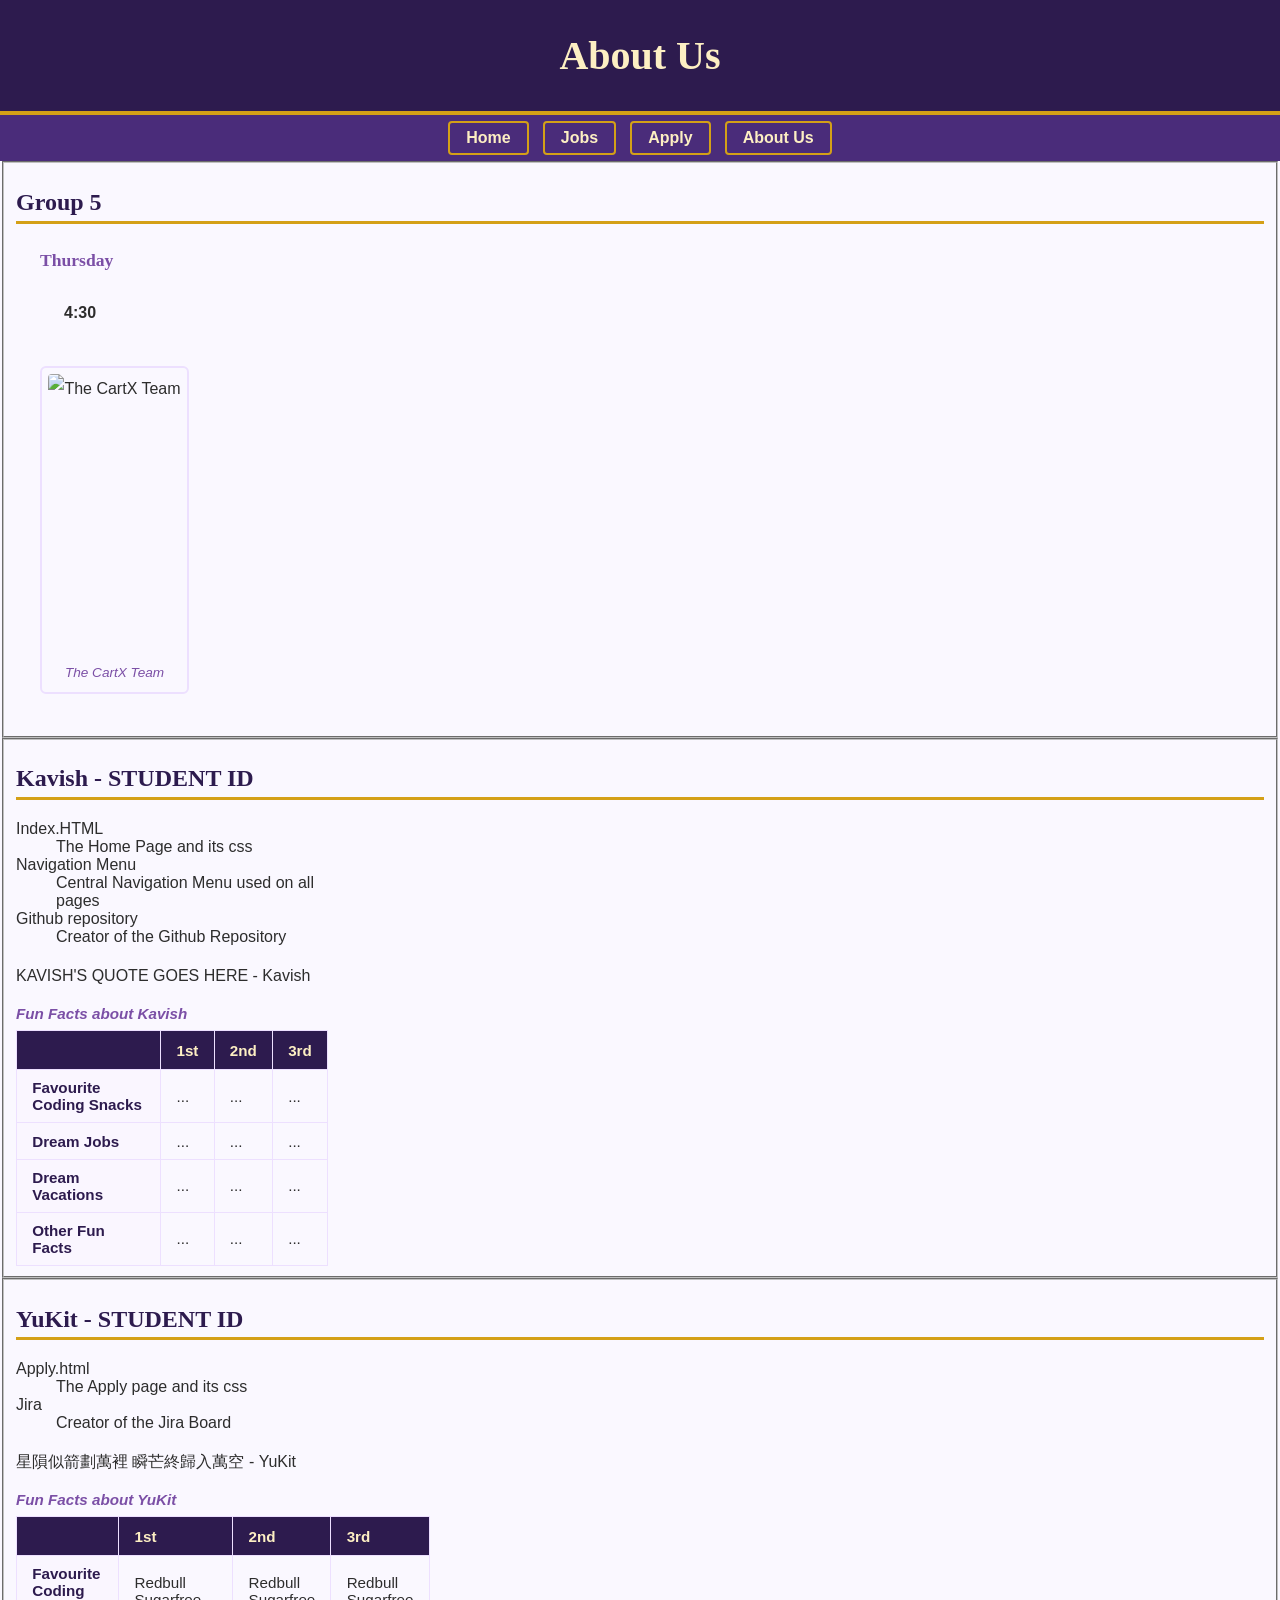
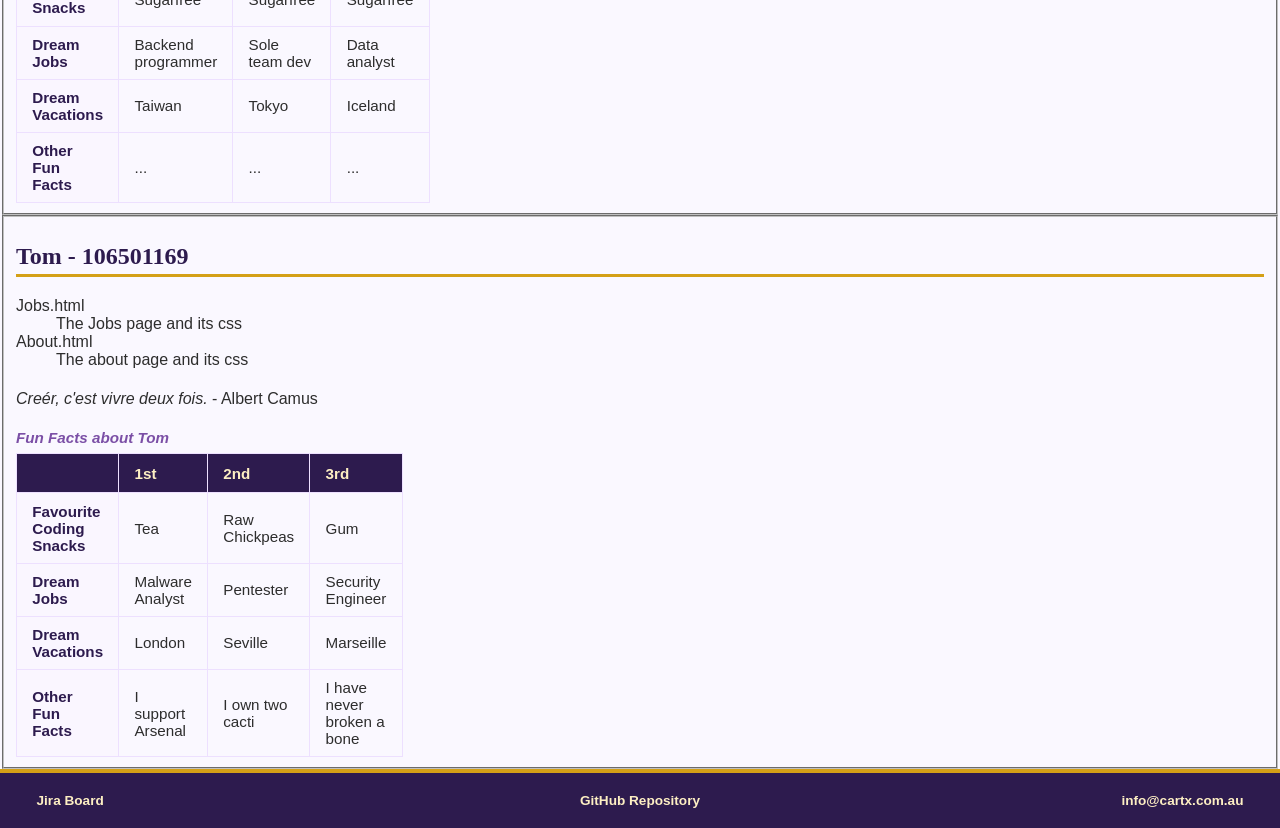
==== about.html @ 68adf2fe "Added YuKit's information" ====
<!DOCTYPE html>
<html lang = "en">
    <head>
        <meta charset="utf-8">
        <meta name="description" content="Part of Assignment 1 for Web Tech Project">
        <meta name="keywords" content="about">
        <meta name="author" content="Tom Holliday" >
        <title>About Our Team</title>
        <link rel = "stylesheet" href = "styles.css">
        <style>
            table {
                width: 25%;
            }
            tbody :hover{
                background-color: #c4aadf;
            }
        </style>
    </head>
    <body>
        <header>
            <h1>About Us</h1>
        </header>

        <nav>
            <p class="menu"><a href="index.html">Home</a></p>
            <p class="menu"><a href="jobs.html">Jobs</a></p>
            <p class="menu"><a href="apply.html">Apply</a></p>
            <p class="menu"><a href="about.html">About Us</a></p>
        </nav>
      
        <fieldset>
            <h2>
                Group 5
            </h2>
            <ul style = "list-style: none;">
                <li>
                    <h3>Thursday</h3>
                    <ul style = "list-style: none;">
                        <li>
                            <h4>4:30</h4>
                        </li>
                    </ul>
                </li>
                <li>
                    <figure>
                        <img src="images/group_photo.webp" alt="The CartX Team" loading="lazy" class="group_image">
                        <figcaption>The CartX Team</figcaption>
                    </figure>
                </li>
            </ul>
        </fieldset>
      
        <fieldset>
            <h2>
                Kavish - STUDENT ID
            </h2>
                <dl>
                    <dt>Index.HTML</dt>
                    <dd>The Home Page and its css</dd>
                    <dt>Navigation Menu</dt>
                    <dd>Central Navigation Menu used on all pages</dd>
                    <dt>Github repository</dt>
                    <dd>Creator of the Github Repository</dd>
                </dl>
            <p lang ="">KAVISH'S QUOTE GOES HERE - Kavish</p>
            <table>
                <caption>Fun Facts about Kavish</caption>
                <thead>
                    <tr>
                        <th scope="col"></th>
                        <th scope="col">1st</th>
                        <th scope="col">2nd</th>
                        <th scope="col">3rd</th>
                    </tr>
                </thead>
                <tbody>
                    <tr>
                        <th>Favourite Coding Snacks</th>
                        <td>...</td>
                        <td>...</td>
                        <td>...</td>
                    </tr>
                    <tr>
                        <th>Dream Jobs</th>
                        <td>...</td>
                        <td>...</td>
                        <td>...</td>
                    </tr>
                    <tr>
                        <th>Dream Vacations</th>
                        <td>...</td>
                        <td>...</td>
                        <td>...</td>
                    </tr>
                    <tr>
                        <th>Other Fun Facts</th>
                        <td>...</td>
                        <td>...</td>
                        <td>...</td>
                    </tr>
                </tbody>
            </table>
        </fieldset>
      
        <fieldset>
            <h2>
                YuKit - STUDENT ID
            </h2>
                <dl style = "color: #7b4fa6">
                    <dt>Apply.html</dt>
                    <dd>The Apply page and its css</dd>
                    <dt>Jira</dt>
                    <dd>Creator of the Jira Board</dd>
                </dl>
            <p lang ="zh-Hant">星隕似箭劃萬裡 瞬芒終歸入萬空 - YuKit</p>
            <table>
                <caption>Fun Facts about YuKit</caption>
                <thead>
                    <tr>
                        <th scope="col"></th>
                        <th scope="col">1st</th>
                        <th scope="col">2nd</th>
                        <th scope="col">3rd</th>
                    </tr>
                </thead>
                <tbody>
                    <tr>
                        <th>Favourite Coding Snacks</th>
                        <td>Redbull Sugarfree</td>
                        <td>Redbull Sugarfree</td>
                        <td>Redbull Sugarfree</td>
                    </tr>
                    <tr>
                        <th>Dream Jobs</th>
                        <td>Backend programmer</td>
                        <td>Sole team dev</td>
                        <td>Data analyst</td>
                    </tr>
                    <tr>
                        <th>Dream Vacations</th>
                        <td>Taiwan</td>
                        <td>Tokyo</td>
                        <td>Iceland</td>
                    </tr>
                    <tr>
                        <th>Other Fun Facts</th>
                        <td>...</td>
                        <td>...</td>
                        <td>...</td>
                    </tr>
                </tbody>
            </table>
        </fieldset>
      
        <fieldset>
            <h2>
                Tom - 106501169
            </h2>
            <dl>
                <dt>Jobs.html</dt>
                <dd>The Jobs page and its css</dd>
                <dt>About.html</dt>
                <dd>The about page and its css</dd>
            </dl>
            <p lang ="fr"><em>Creér, c'est vivre deux fois.</em> - Albert Camus</p>
            <table>
                <caption>Fun Facts about Tom</caption>
                <thead>
                    <tr>
                        <th scope="col"></th>
                        <th scope="col">1st</th>
                        <th scope="col">2nd</th>
                        <th scope="col">3rd</th>
                    </tr>
                </thead>
                <tbody>
                    <tr>
                        <th>Favourite Coding Snacks</th>
                        <td>Tea</td>
                        <td>Raw Chickpeas</td>
                        <td>Gum</td>
                    </tr>
                    <tr>
                        <th>Dream Jobs</th>
                        <td>Malware Analyst</td>
                        <td>Pentester</td>
                        <td>Security Engineer</td>
                    </tr>
                    <tr>
                        <th>Dream Vacations</th>
                        <td>London</td>
                        <td>Seville</td>
                        <td>Marseille</td>
                    </tr>
                    <tr>
                        <th>Other Fun Facts</th>
                        <td>I support Arsenal</td>
                        <td>I own two cacti</td>
                        <td>I have never broken a bone</td>
                    </tr>
                </tbody>
            </table>
        </fieldset>
    
        <footer>
            <p><a href="https://your-jira-board-link.atlassian.net" target="_blank" rel="noopener noreferrer">Jira Board</a></p>
            <p><a href="https://github.com/104001159/Applied-Web-Project.git" target="_blank" rel="noopener noreferrer">GitHub Repository</a></p>
            <p><a href="mailto:info@cartx.com.au">info@cartx.com.au</a></p>
        </footer>
    </body>
</html>
---- styles.css ----
/*
filename: styles.css
author: Kavish Shanmugam
created: 04/04/2026
last modified: 06/04/2026
description: index.html styles for CartX project, designed to be clean, modern, and responsive with a focus on typography, layout, and accessibility.
*/

/* UNIVERSAL & BASE */

* {
    font-family: 'Trebuchet MS', Arial, sans-serif;
    color: #2d2d2d;
    box-sizing: border-box;
}

body {
    background-color: #faf8ff;
    margin: 0;
    padding: 0;
}

/* TYPOGRAPHY */

h1, h2, h3 {
    font-family: Georgia, serif;
}

h1 {
    font-size: 2.5em;
    color: #fdefc3;
    margin: 0.2em 0;
}

h2 {
    font-size: 1.5em;
    color: #2d1b4e;
    border-bottom: 3px solid #d4a017;
    padding-bottom: 0.2em;
}

h3 {
    color: #7b4fa6;
    font-size: 1.1em;
}

p {
    line-height: 1.7;
}

/* HEADER */

header {
    background-color: #2d1b4e;
    text-align: center;
    padding: 1.5em;
    border-bottom: 4px solid #d4a017;
    background-image: url('images/fade.jpg');
    background-repeat: repeat;
}

header img {
    width: 80px;
    margin-bottom: 0.3em;
}

.slogan {
    color: #fdefc3;
    font-style: italic;
    font-size: 1em;
    margin: 0;
}

/* NAVIGATION */

nav {
    background-color: #4a2c7a;
    padding: 0.6em 1em;
    text-align: center;
}

.menu {
    display: inline-block;
    margin: 0 0.3em;
}

nav a {
    color: #fdefc3;
    text-decoration: none;
    font-weight: bold;
    padding: 0.4em 1em;
    border: 2px solid #d4a017;
    border-radius: 4px;
}

nav a:hover {
    background-color: #d4a017;
    color: #2d1b4e;
}

/* ARTICLE & SECTIONS */

article {
    max-width: 1100px;
    margin: 1.5em auto;
    padding: 0 1em;
    min-width: 30em;
}

section {
    margin-bottom: 2em;
    padding: 1em 1.2em;
    background-color: #ffffff;
    border-radius: 6px;
    border: 1px solid #ede0ff;
}

/* ASIDE */

aside {
    float: right;
    width: 25%;
    margin: 0 0 1em 1.5em;
    padding: 0.8em 1em;
    border: 2px solid #d4a017;
    border-radius: 6px;
    background-color: #faf6ff;
    box-shadow: 4px 4px 8px #c9b8e8;
    font-style: italic;
}

aside h3 {
    margin-top: 0;
}

aside ul {
    padding-left: 1.2em;
}

aside a {
    color: #7b4fa6;
    text-decoration: none;
}

aside a:hover {
    color: #d4a017;
    text-decoration: underline;
}

/* FIGURE & IMAGE */

figure {
    display: inline-block;
    border: 2px solid #ede0ff;
    padding: 0.4em;
    border-radius: 6px;
    text-align: center;
    margin: 1em 0;
}

figure img {
    width: 100%;
    max-width: 700px;
    height: 280px;
    object-fit: cover;
    border-radius: 4px;
    display: block;
}

figcaption {
    font-style: italic;
    font-size: 0.85em;
    color: #7b4fa6;
    margin-top: 0.4em;
}

/* SEARCH FORM */

#search form {
    margin-top: 0.8em;
}

#search label {
    font-weight: bold;
    margin-right: 0.5em;
    color: #2d1b4e;
}

#search input[type="search"] {
    padding: 0.5em 0.8em;
    width: 280px;
    border: 2px solid #c9b8e8;
    border-radius: 4px 0 0 4px;
    font-size: 0.95em;
    font-family: inherit;
    outline: none;
}

#search input[type="search"]:focus {
    border-color: #d4a017;
}

#search input[type="submit"] {
    padding: 0.5em 1.2em;
    background-color: #2d1b4e;
    color: #fdefc3;
    border: 2px solid #2d1b4e;
    border-radius: 0 4px 4px 0;
    font-weight: bold;
    cursor: pointer;
    font-family: inherit;
    font-size: 0.95em;
}

#search input[type="submit"]:hover {
    background-color: #d4a017;
    border-color: #d4a017;
    color: #2d1b4e;
}

/* LISTS */

ul, ol {
    line-height: 1.9;
    padding-left: 1.5em;
}

/* TABLE */

table {
    width: 100%;
    border-collapse: collapse;
    margin-top: 1em;
    font-size: 0.95em;
}

caption {
    font-weight: bold;
    font-style: italic;
    margin-bottom: 0.5em;
    color: #7b4fa6;
    text-align: left;
}

table, th, td {
    border: 1px solid #ede0ff;
}

thead tr {
    background-color: #2d1b4e;
}

thead th {
    color: #fdefc3;
    padding: 0.7em 1em;
    text-align: left;
}

tbody th {
    background-color: #faf6ff;
    padding: 0.6em 1em;
    font-weight: bold;
    text-align: left;
    color: #2d1b4e;
}

tbody td {
    padding: 0.6em 1em;
}

tbody tr:hover {
    background-color: #f3ecff;
}

tbody tr:nth-child(even) {
    background-color: #faf8ff;
}

/* Merged cell styling */
.merged-cell {
    font-style: italic;
    color: #7b4fa6;
    background-color: #f3ecff;
}

/* ACKNOWLEDGEMENT OF COUNTRY */

#acknowledgement {
    background-color: #faf6ff;
    border-left: 5px solid #d4a017;
}

#acknowledgement h2 {
    color: #4a2c7a;
}

/* FOOTER */

footer {
    background-color: #2d1b4e;
    border-top: 4px solid #d4a017;
    padding: 1em;
    clear: both;
    text-align: center;
    overflow: hidden;
}

footer p {
    display: inline-block;
    width: 32%;
    margin: 0;
    font-size: 0.85em;
}

footer p:first-child {
    text-align: left;
}

footer p:nth-child(2) {
    text-align: center;
}

footer p:last-child {
    text-align: right;
}

footer a {
    color: #fdefc3;
    text-decoration: none;
    font-weight: bold;
}

footer a:hover {
    color: #d4a017;
    text-decoration: underline;
}

/* JOBS.HTML */
.applyhere a: hover {
    color: #2d1b4e;
    text-decoration: underline;
}

.moneygraphic {
    max-width: 1.5em;
}

.container {
    display: flex;
    border : 2px solid #2d1b4e;
}

.container div {
    border-right: 1px solid #2d1b4e;
    padding: 10px;
}

.container .end {
    border: none;
}

#topofjobs {
    display: flex;
    justify-content: center;
    border: none;
    font-size: 2em;
}
/*ABOUT.HTML*/
dl {
    width: 25%;
}
.side_by_side {
    display:flex;
}
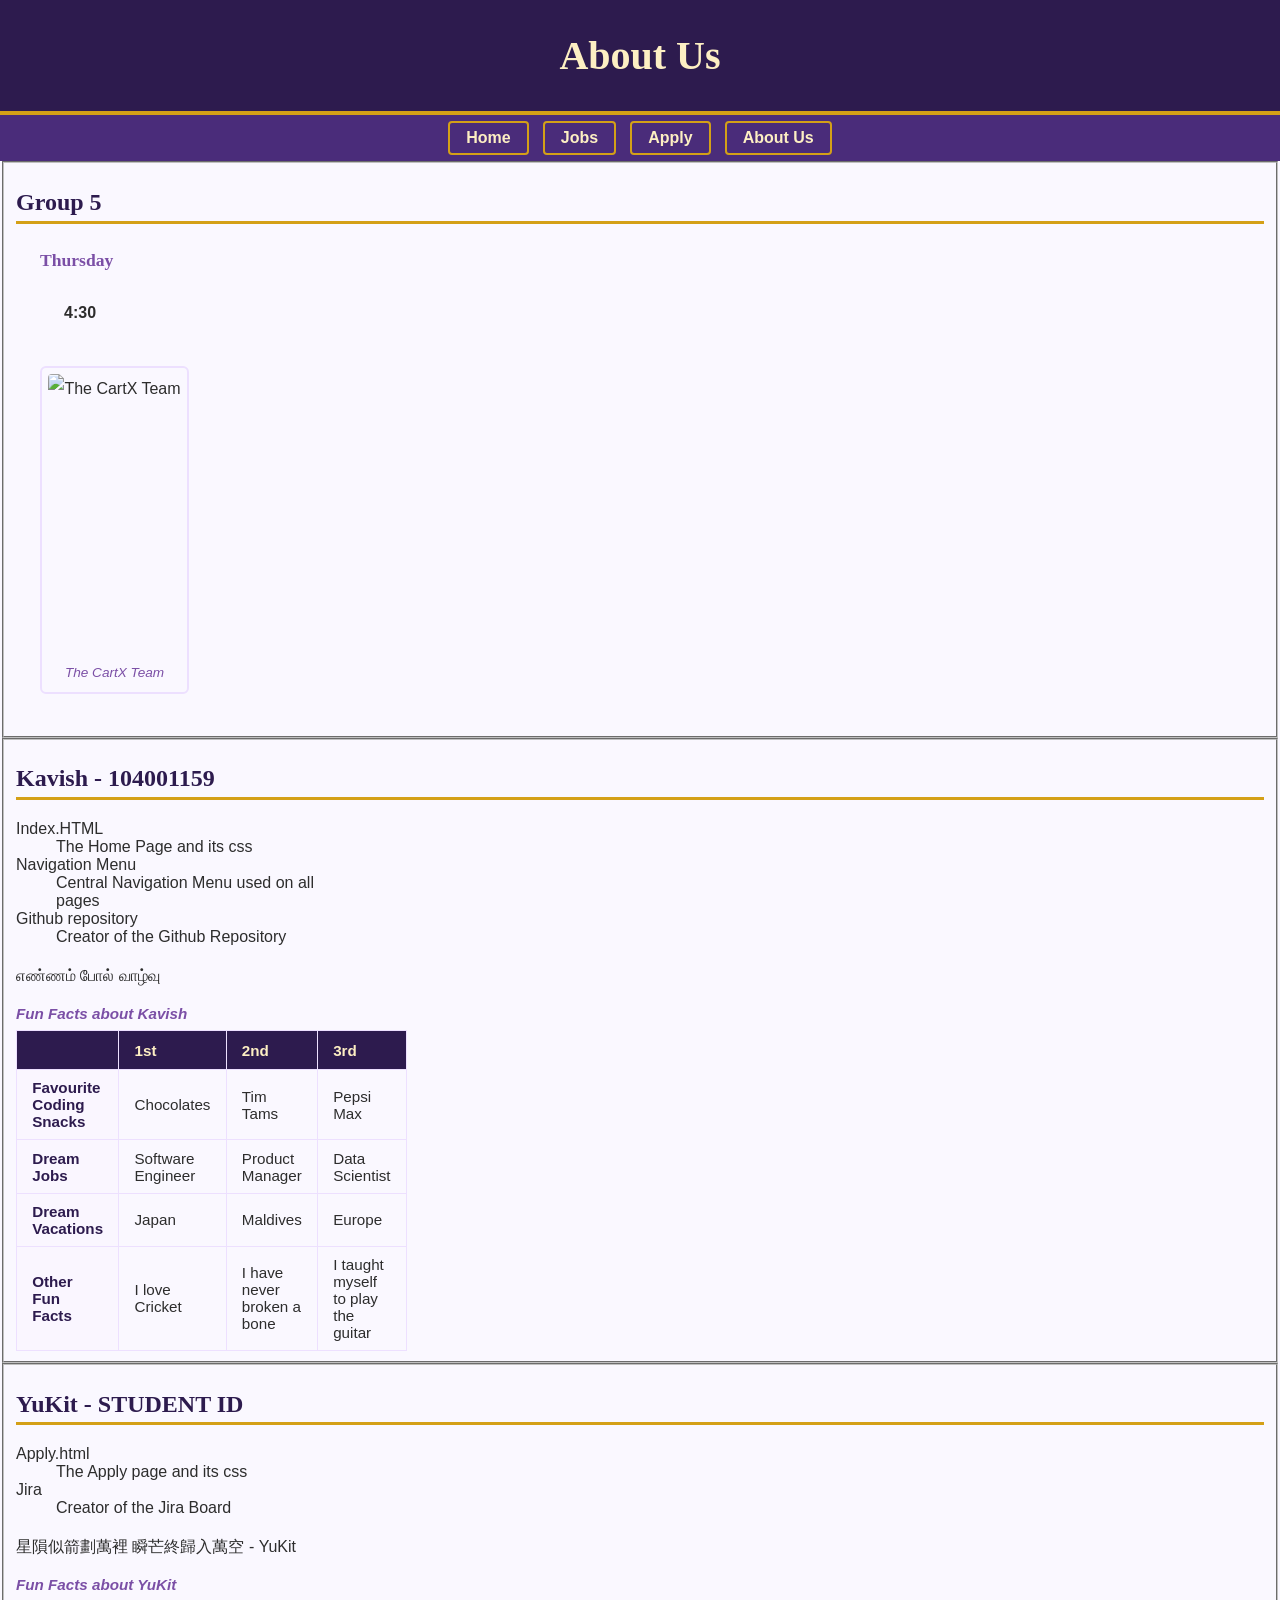
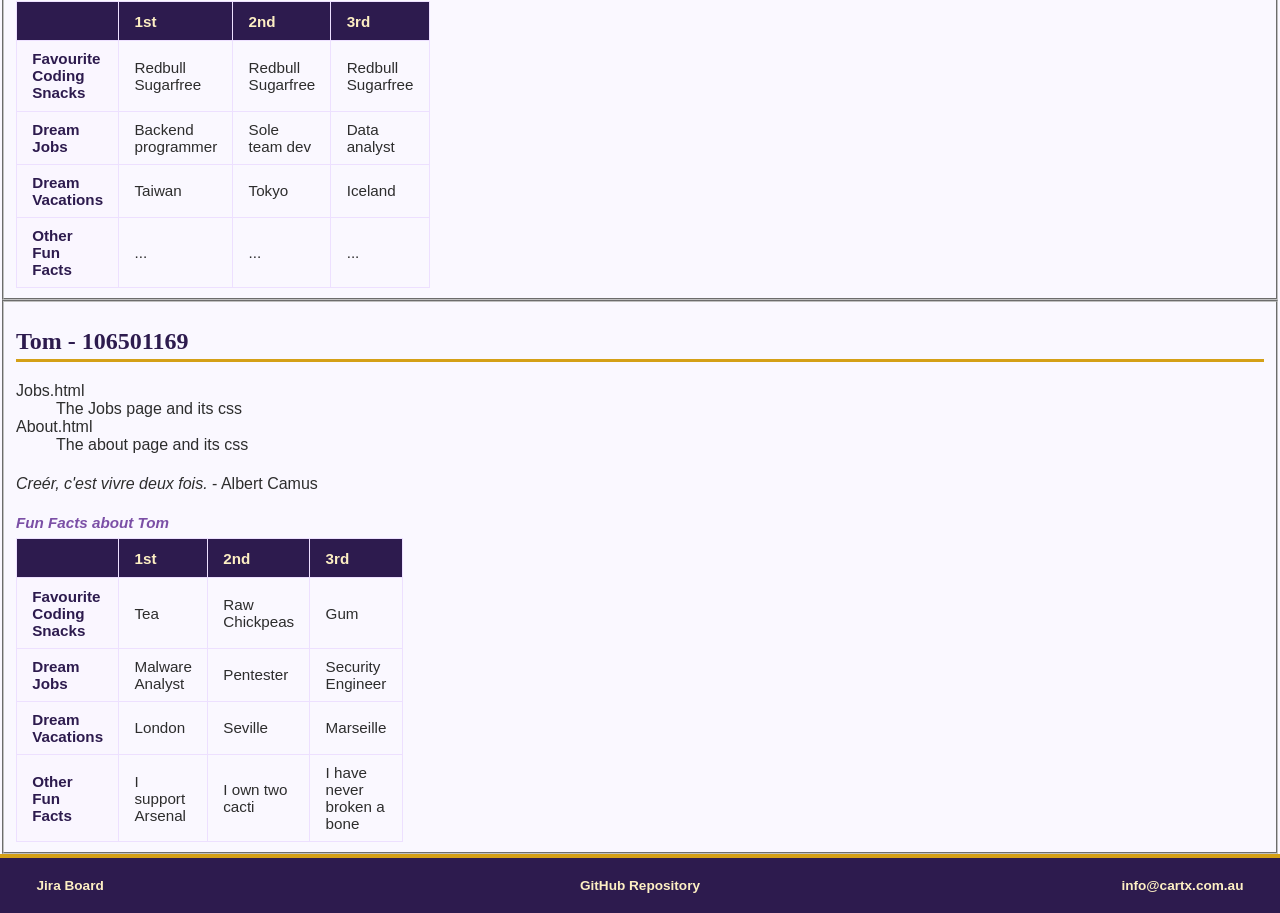
==== commit 1090be69: "Updated About information" ====
--- a/about.html
+++ b/about.html
@@ -52,7 +52,7 @@
       
         <fieldset>
             <h2>
-                Kavish - STUDENT ID
+                Kavish - 104001159
             </h2>
                 <dl>
                     <dt>Index.HTML</dt>
@@ -62,7 +62,7 @@
                     <dt>Github repository</dt>
                     <dd>Creator of the Github Repository</dd>
                 </dl>
-            <p lang ="">KAVISH'S QUOTE GOES HERE - Kavish</p>
+            <p lang ="">எண்ணம் போல் வாழ்வு</p>
             <table>
                 <caption>Fun Facts about Kavish</caption>
                 <thead>
@@ -76,27 +76,27 @@
                 <tbody>
                     <tr>
                         <th>Favourite Coding Snacks</th>
-                        <td>...</td>
-                        <td>...</td>
-                        <td>...</td>
+                        <td>Chocolates</td>
+                        <td>Tim Tams</td>
+                        <td>Pepsi Max</td>
                     </tr>
                     <tr>
                         <th>Dream Jobs</th>
-                        <td>...</td>
-                        <td>...</td>
-                        <td>...</td>
+                        <td>Software Engineer</td>
+                        <td>Product Manager</td>
+                        <td>Data Scientist</td>
                     </tr>
                     <tr>
                         <th>Dream Vacations</th>
-                        <td>...</td>
-                        <td>...</td>
-                        <td>...</td>
+                        <td>Japan</td>
+                        <td>Maldives</td>
+                        <td>Europe</td>
                     </tr>
                     <tr>
                         <th>Other Fun Facts</th>
-                        <td>...</td>
-                        <td>...</td>
-                        <td>...</td>
+                        <td>I love Cricket</td>
+                        <td>I have never broken a bone</td>
+                        <td>I taught myself to play the guitar</td>
                     </tr>
                 </tbody>
             </table>
--- a/styles.css
+++ b/styles.css
@@ -336,7 +336,7 @@
 }
 
 /* JOBS.HTML */
-.applyhere a: hover {
+.applyhere a:hover {
     color: #2d1b4e;
     text-decoration: underline;
 }
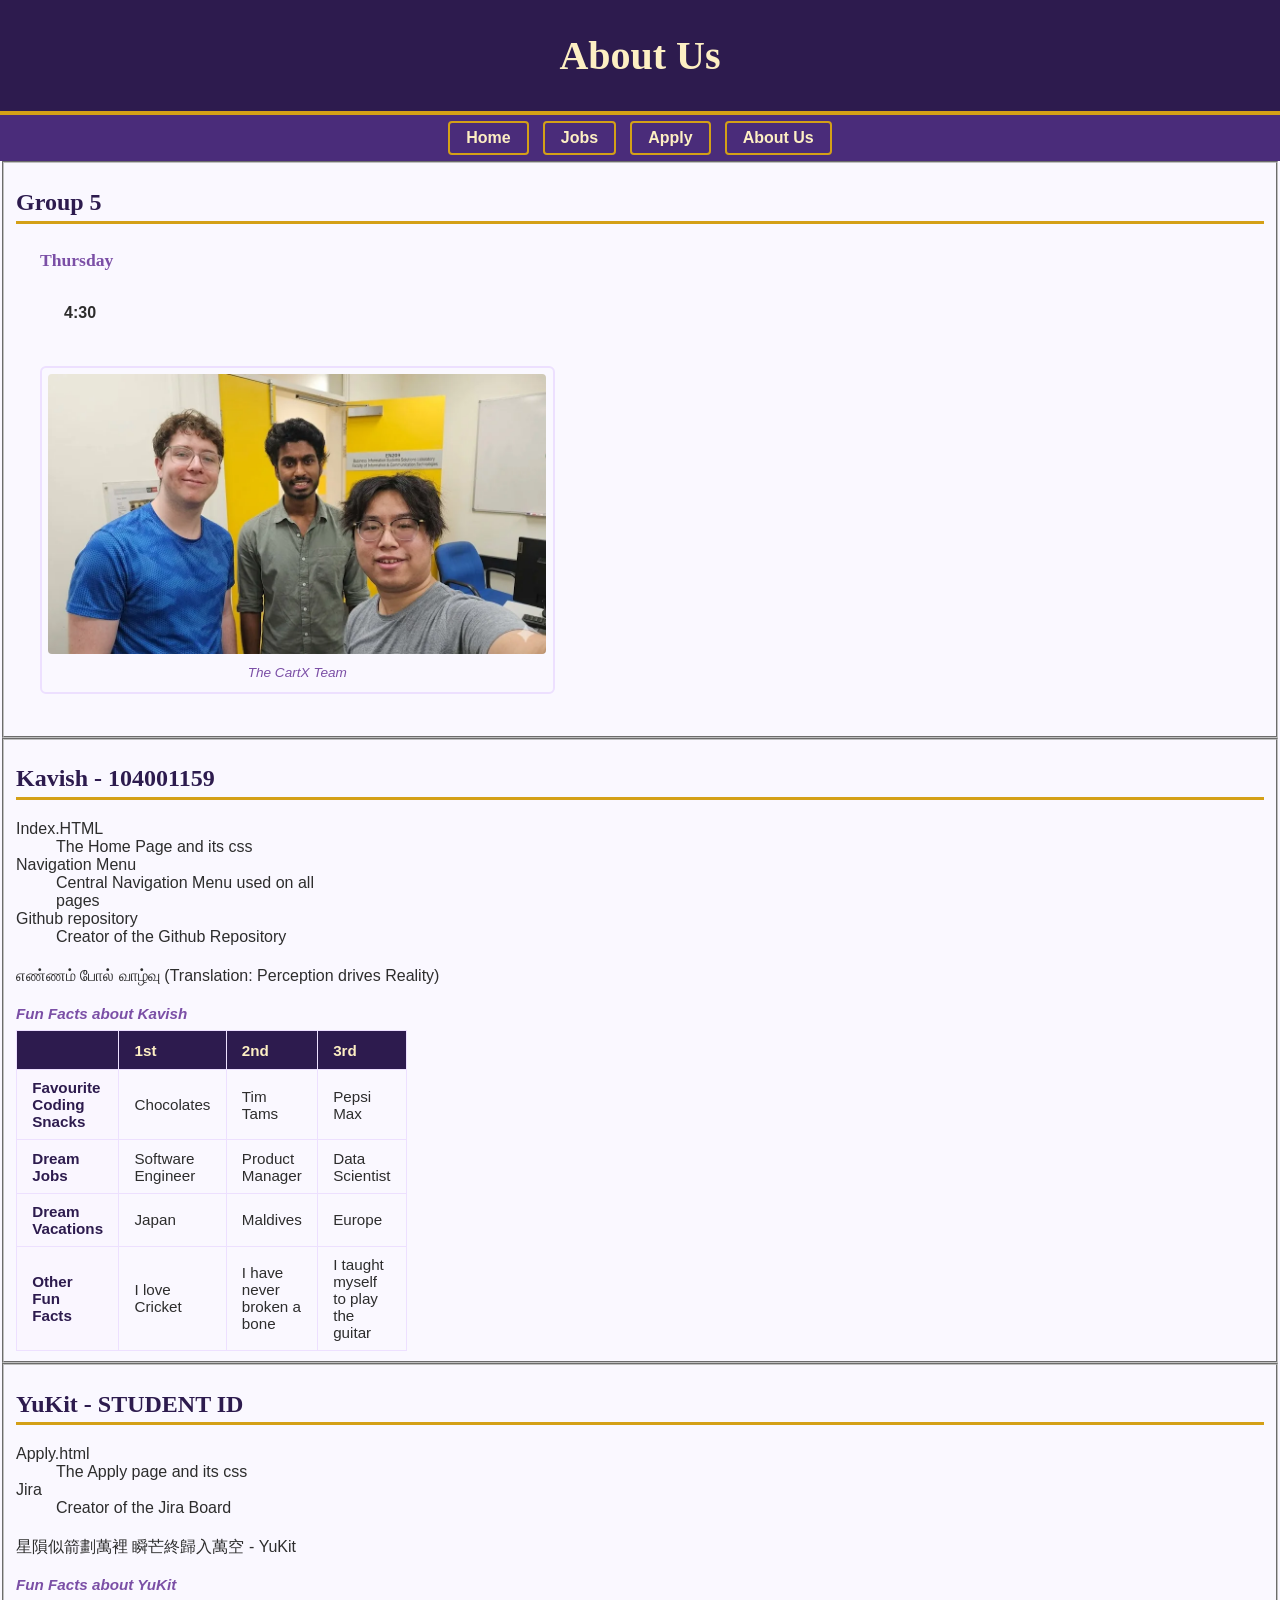
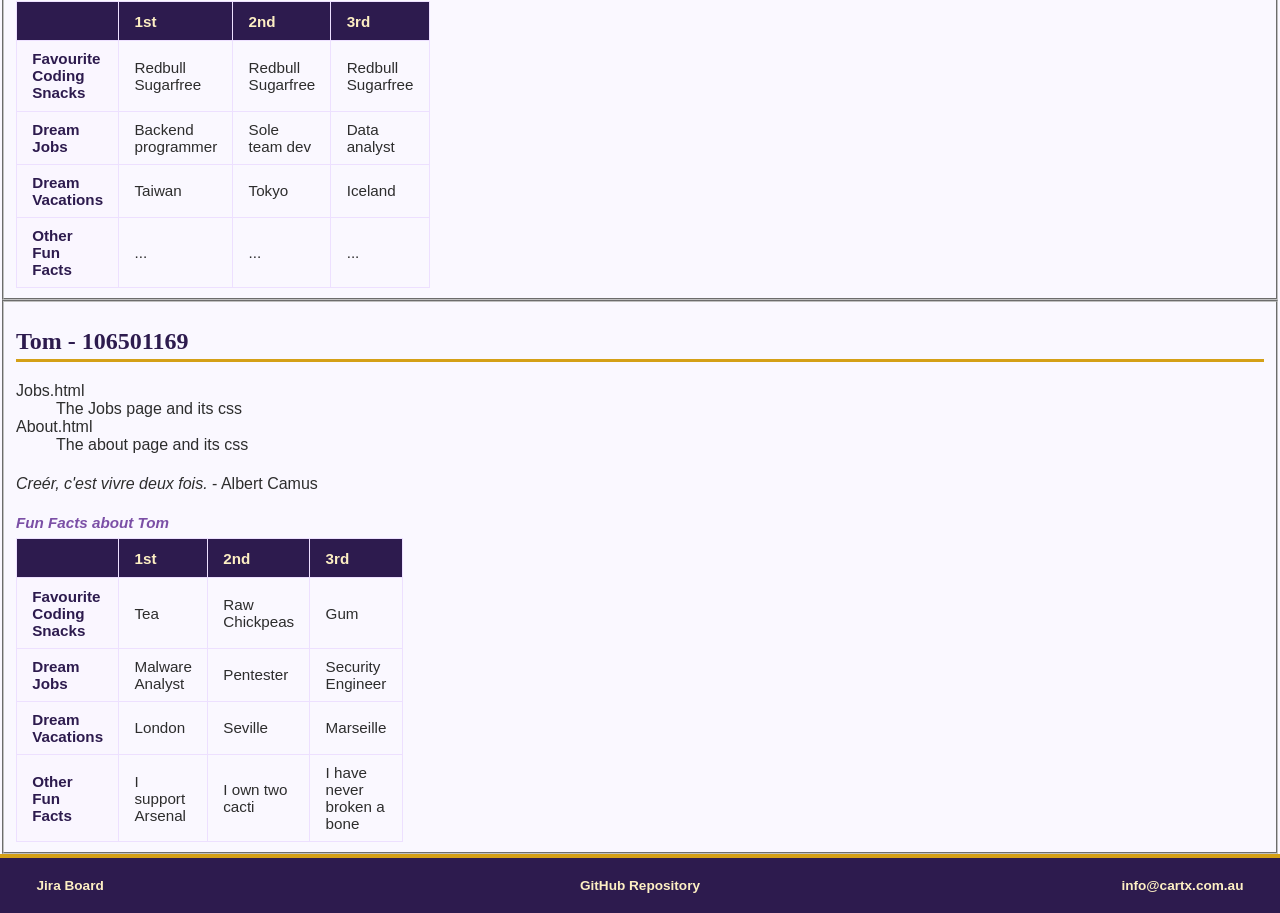
==== commit a65bc5d8: "Minor Fixes" ====
--- a/about.html
+++ b/about.html
@@ -43,7 +43,7 @@
                 </li>
                 <li>
                     <figure>
-                        <img src="images/group_photo.webp" alt="The CartX Team" loading="lazy" class="group_image">
+                        <img src="images/group_image.webp" alt="The CartX Team" loading="lazy" class="group_image">
                         <figcaption>The CartX Team</figcaption>
                     </figure>
                 </li>
@@ -62,7 +62,7 @@
                     <dt>Github repository</dt>
                     <dd>Creator of the Github Repository</dd>
                 </dl>
-            <p lang ="">எண்ணம் போல் வாழ்வு</p>
+            <p lang ="">எண்ணம் போல் வாழ்வு (Translation: Perception drives Reality)</p>
             <table>
                 <caption>Fun Facts about Kavish</caption>
                 <thead>
--- a/styles.css
+++ b/styles.css
@@ -55,8 +55,6 @@
     text-align: center;
     padding: 1.5em;
     border-bottom: 4px solid #d4a017;
-    background-image: url('images/fade.jpg');
-    background-repeat: repeat;
 }
 
 header img {
@@ -371,4 +369,4 @@
 }
 .side_by_side {
     display:flex;
-}
+}
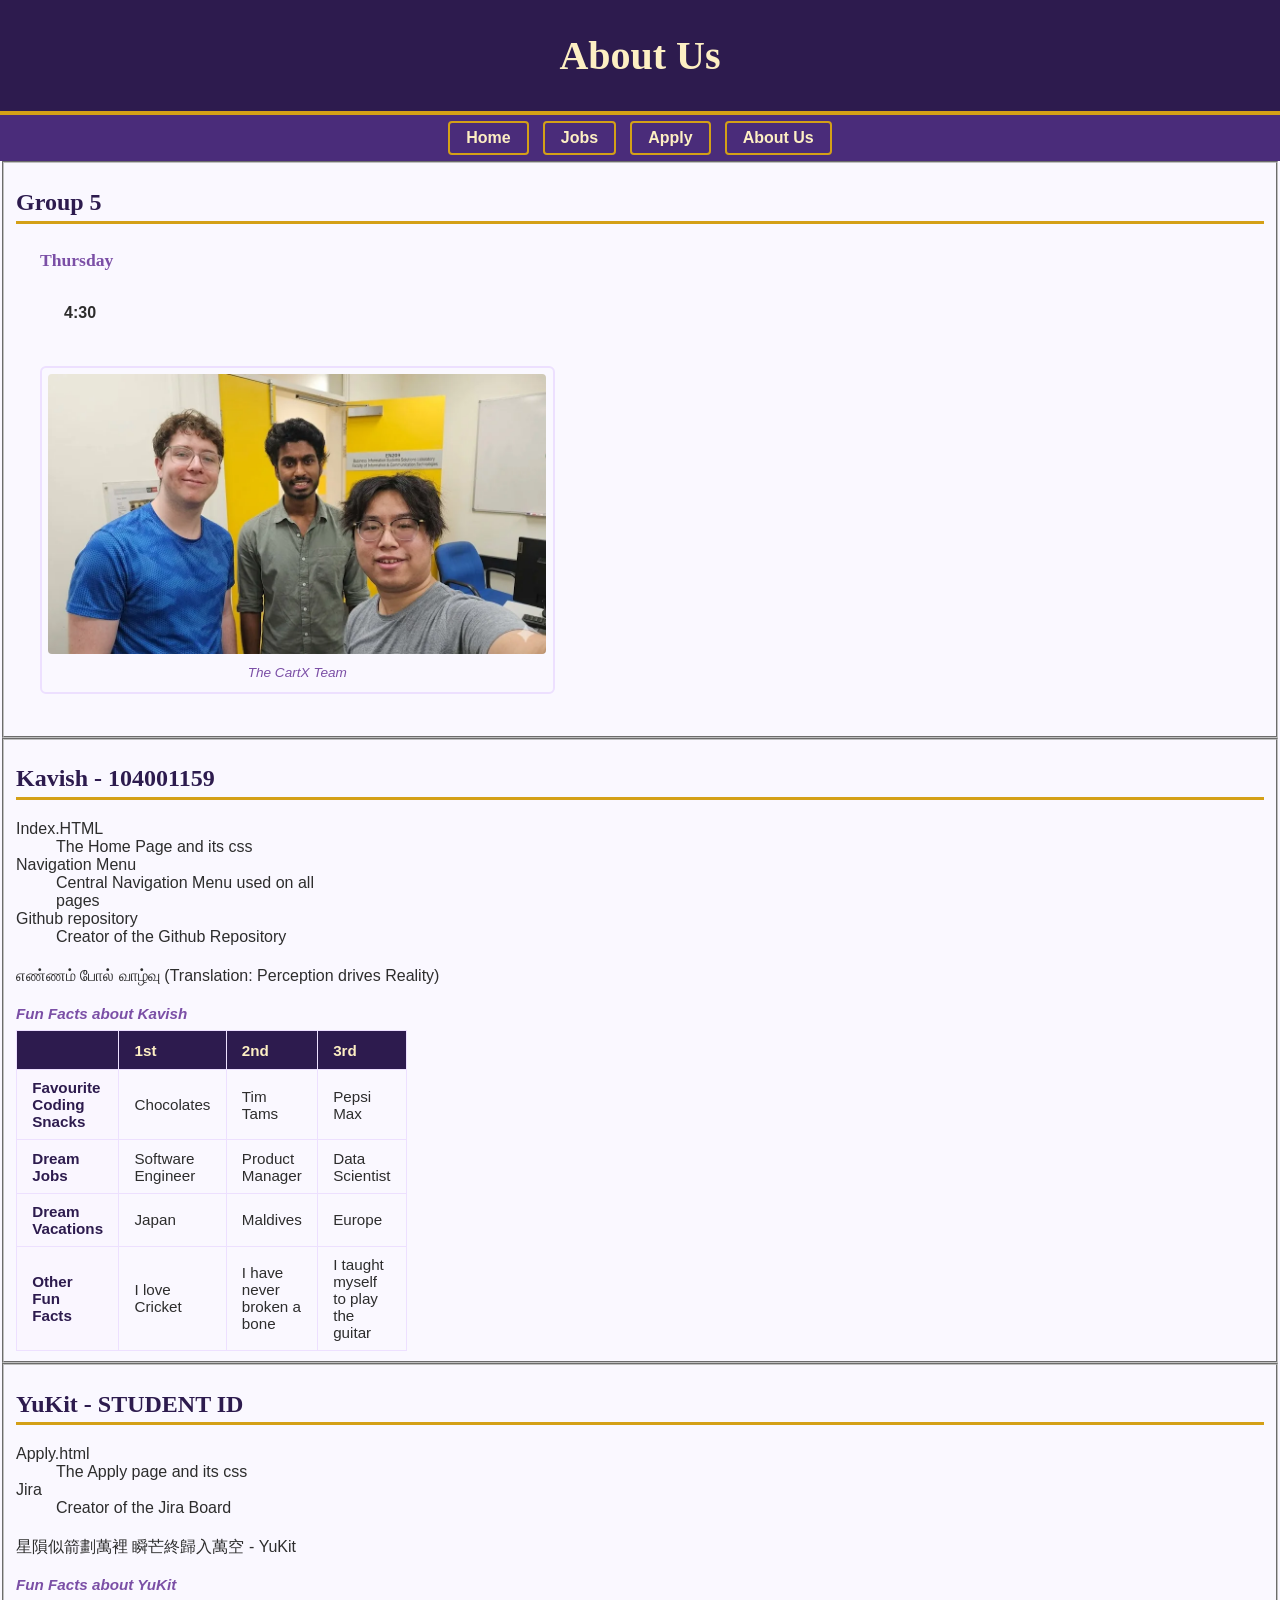
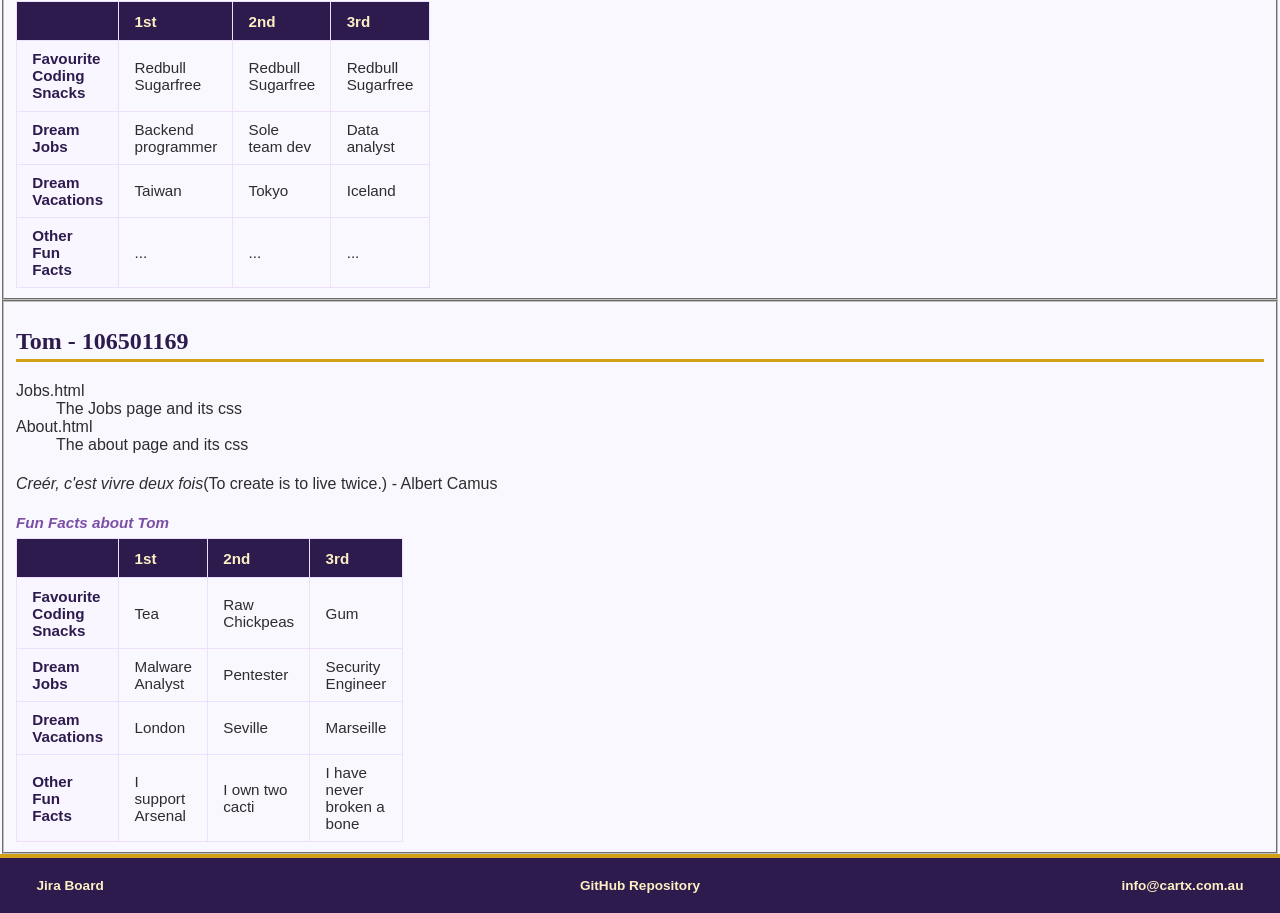
==== commit 6f1db0d5: "added english translation to my quote" ====
--- a/about.html
+++ b/about.html
@@ -162,7 +162,7 @@
                 <dt>About.html</dt>
                 <dd>The about page and its css</dd>
             </dl>
-            <p lang ="fr"><em>Creér, c'est vivre deux fois.</em> - Albert Camus</p>
+            <p lang ="fr"><em>Creér, c'est vivre deux fois</em>(To create is to live twice.) - Albert Camus</p>
             <table>
                 <caption>Fun Facts about Tom</caption>
                 <thead>
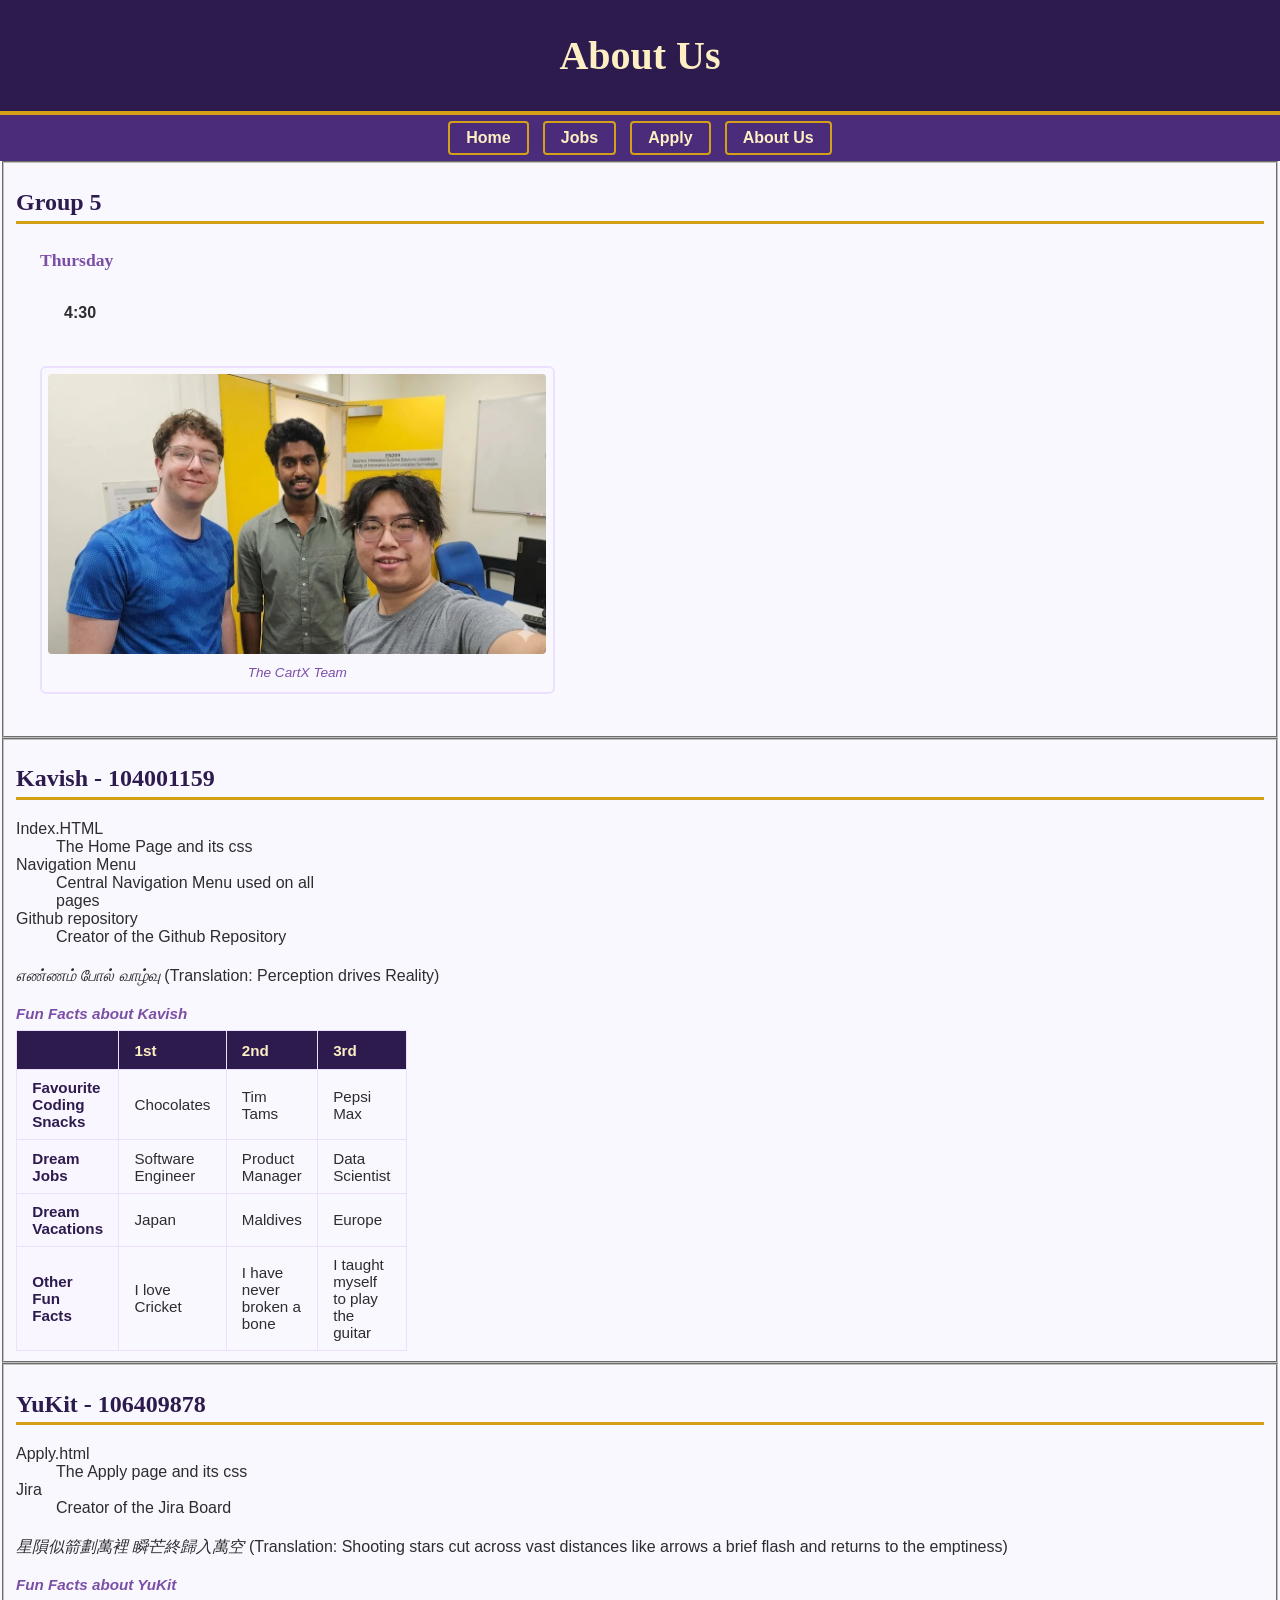
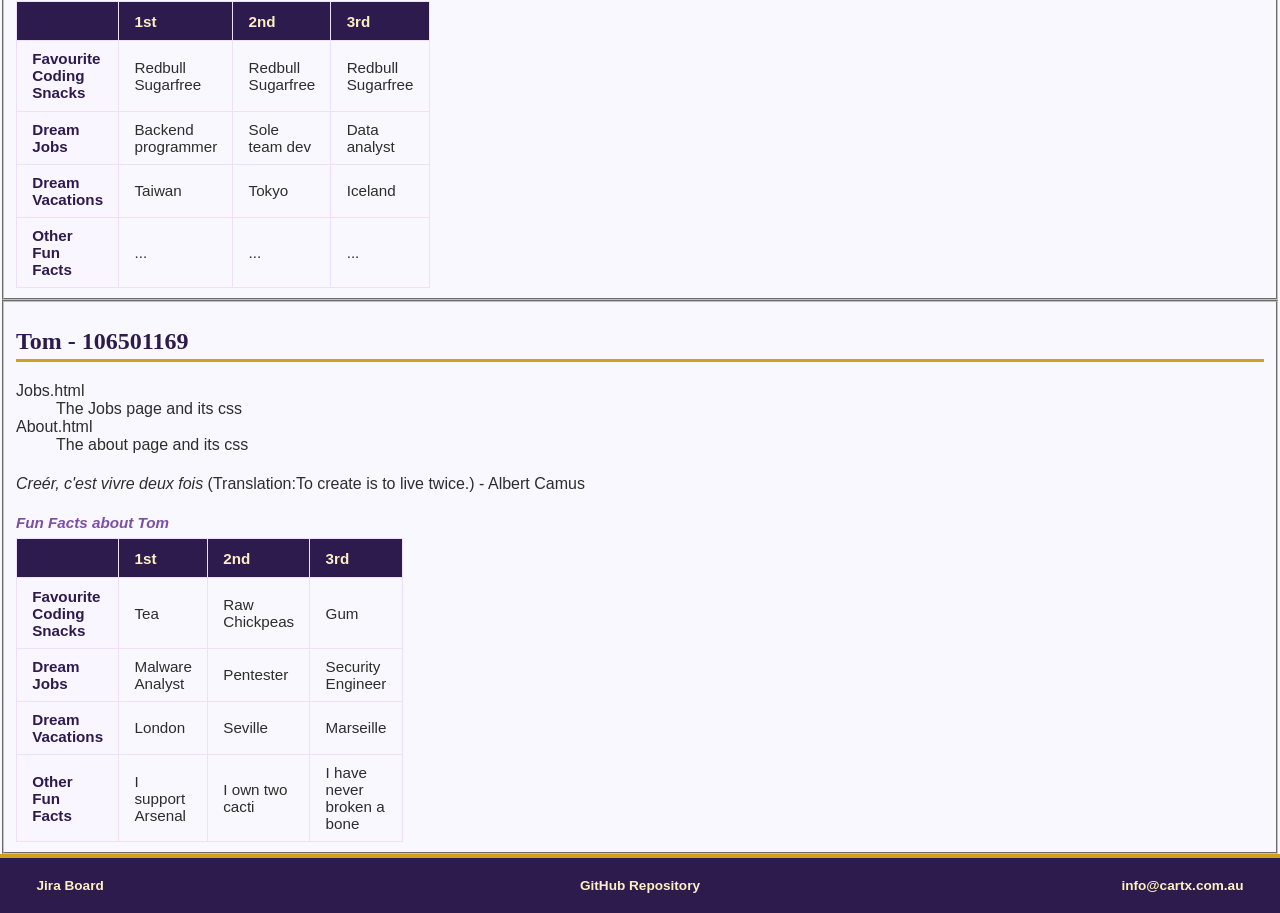
==== commit 742228bb: "Updated Quote translation" ====
--- a/about.html
+++ b/about.html
@@ -62,7 +62,7 @@
                     <dt>Github repository</dt>
                     <dd>Creator of the Github Repository</dd>
                 </dl>
-            <p lang ="">எண்ணம் போல் வாழ்வு (Translation: Perception drives Reality)</p>
+            <p lang =""> <em>எண்ணம் போல் வாழ்வு</em> (Translation: Perception drives Reality)</p>
             <table>
                 <caption>Fun Facts about Kavish</caption>
                 <thead>
@@ -104,7 +104,7 @@
       
         <fieldset>
             <h2>
-                YuKit - STUDENT ID
+                YuKit - 106409878
             </h2>
                 <dl style = "color: #7b4fa6">
                     <dt>Apply.html</dt>
@@ -112,7 +112,8 @@
                     <dt>Jira</dt>
                     <dd>Creator of the Jira Board</dd>
                 </dl>
-            <p lang ="zh-Hant">星隕似箭劃萬裡 瞬芒終歸入萬空 - YuKit</p>
+            <p lang ="zh-Hant"><em>星隕似箭劃萬裡 瞬芒終歸入萬空</em> (Translation: Shooting stars cut across vast distances like arrows
+a brief flash and returns to the emptiness)</p>
             <table>
                 <caption>Fun Facts about YuKit</caption>
                 <thead>
@@ -162,7 +163,7 @@
                 <dt>About.html</dt>
                 <dd>The about page and its css</dd>
             </dl>
-            <p lang ="fr"><em>Creér, c'est vivre deux fois</em>(To create is to live twice.) - Albert Camus</p>
+            <p lang ="fr"><em>Creér, c'est vivre deux fois</em> (Translation:To create is to live twice.) - Albert Camus</p>
             <table>
                 <caption>Fun Facts about Tom</caption>
                 <thead>
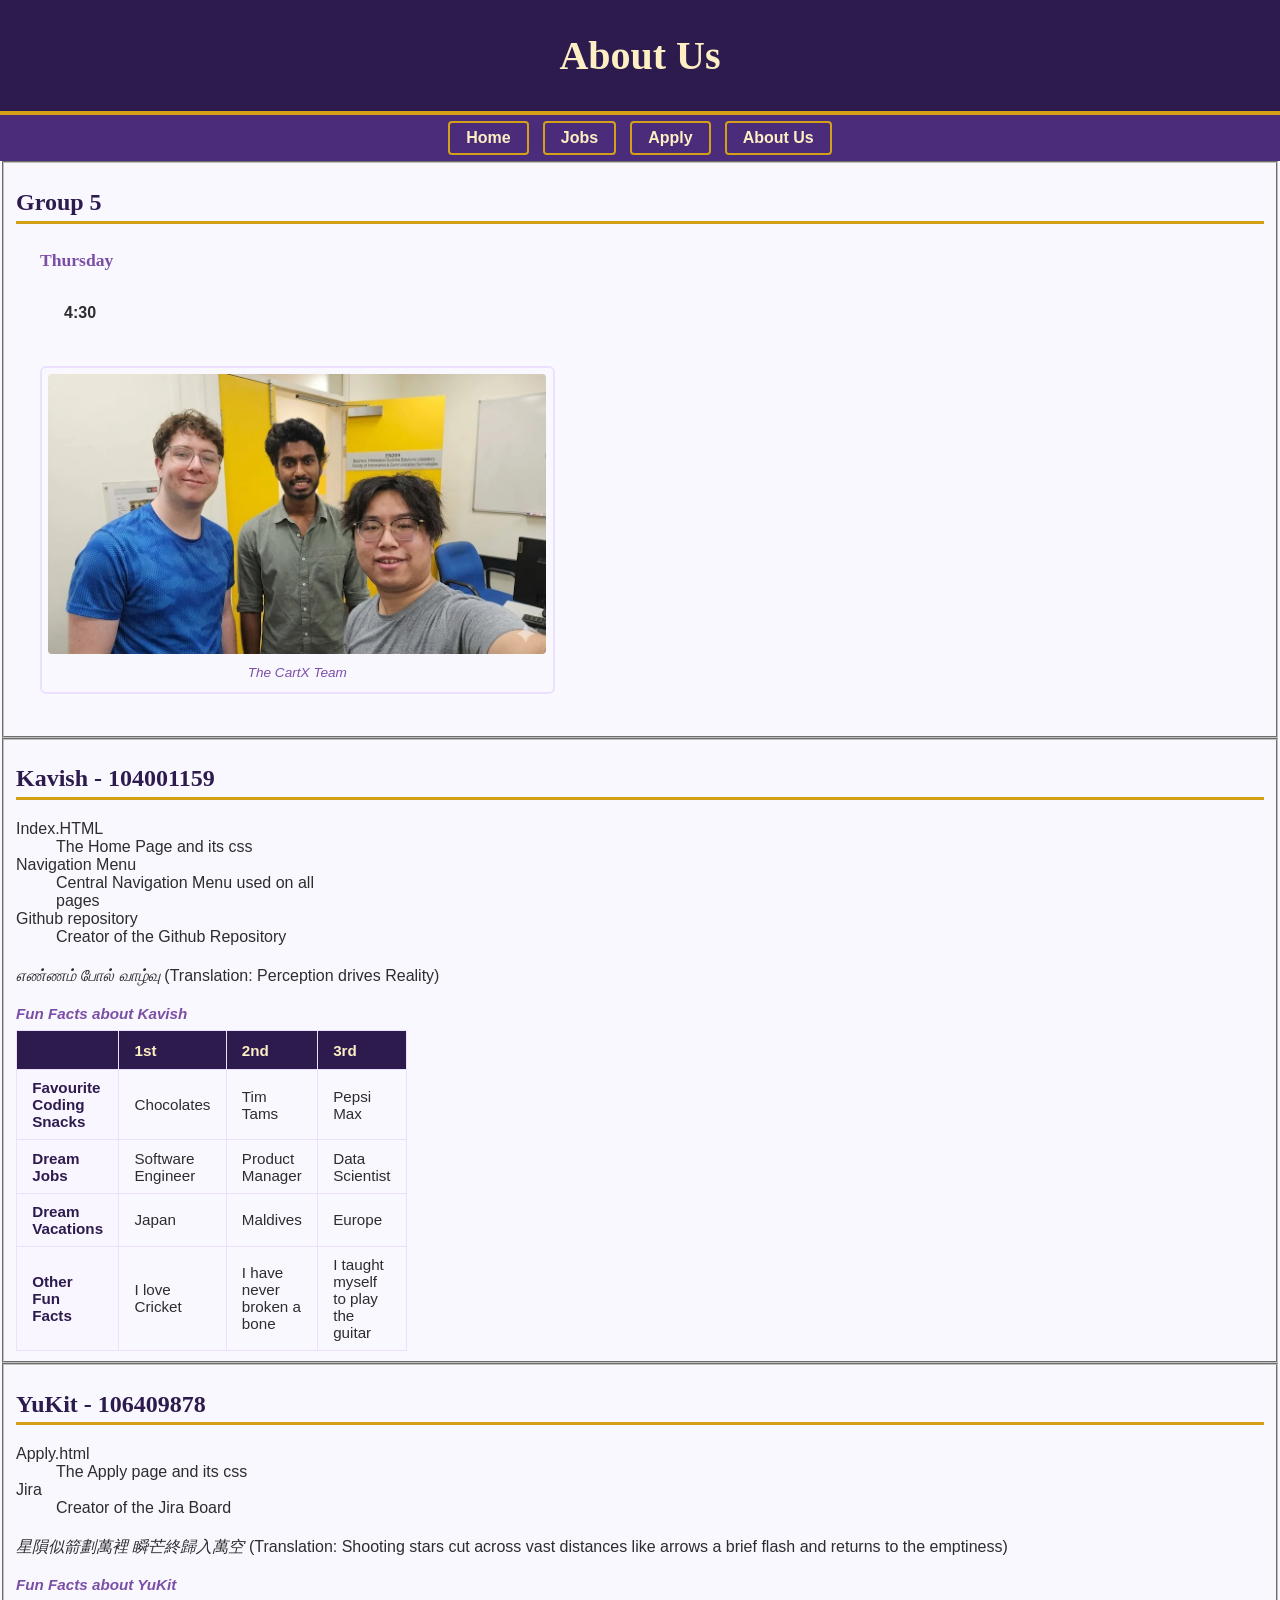
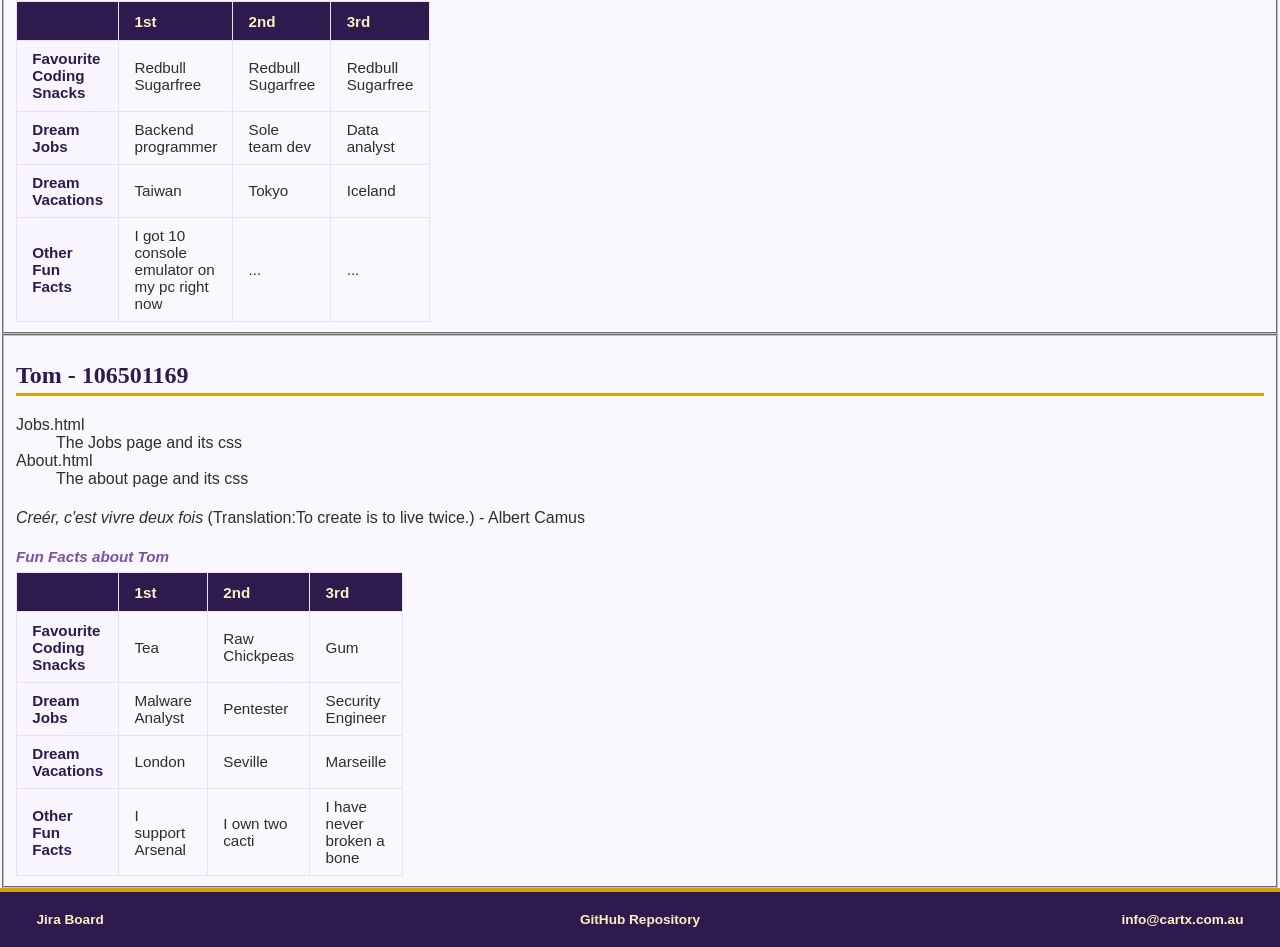
==== commit 706043fa: "added fun facts in about.html" ====
--- a/about.html
+++ b/about.html
@@ -145,7 +145,7 @@
                     </tr>
                     <tr>
                         <th>Other Fun Facts</th>
-                        <td>...</td>
+                        <td>I got 10 console emulator on my pc right now</td>
                         <td>...</td>
                         <td>...</td>
                     </tr>
